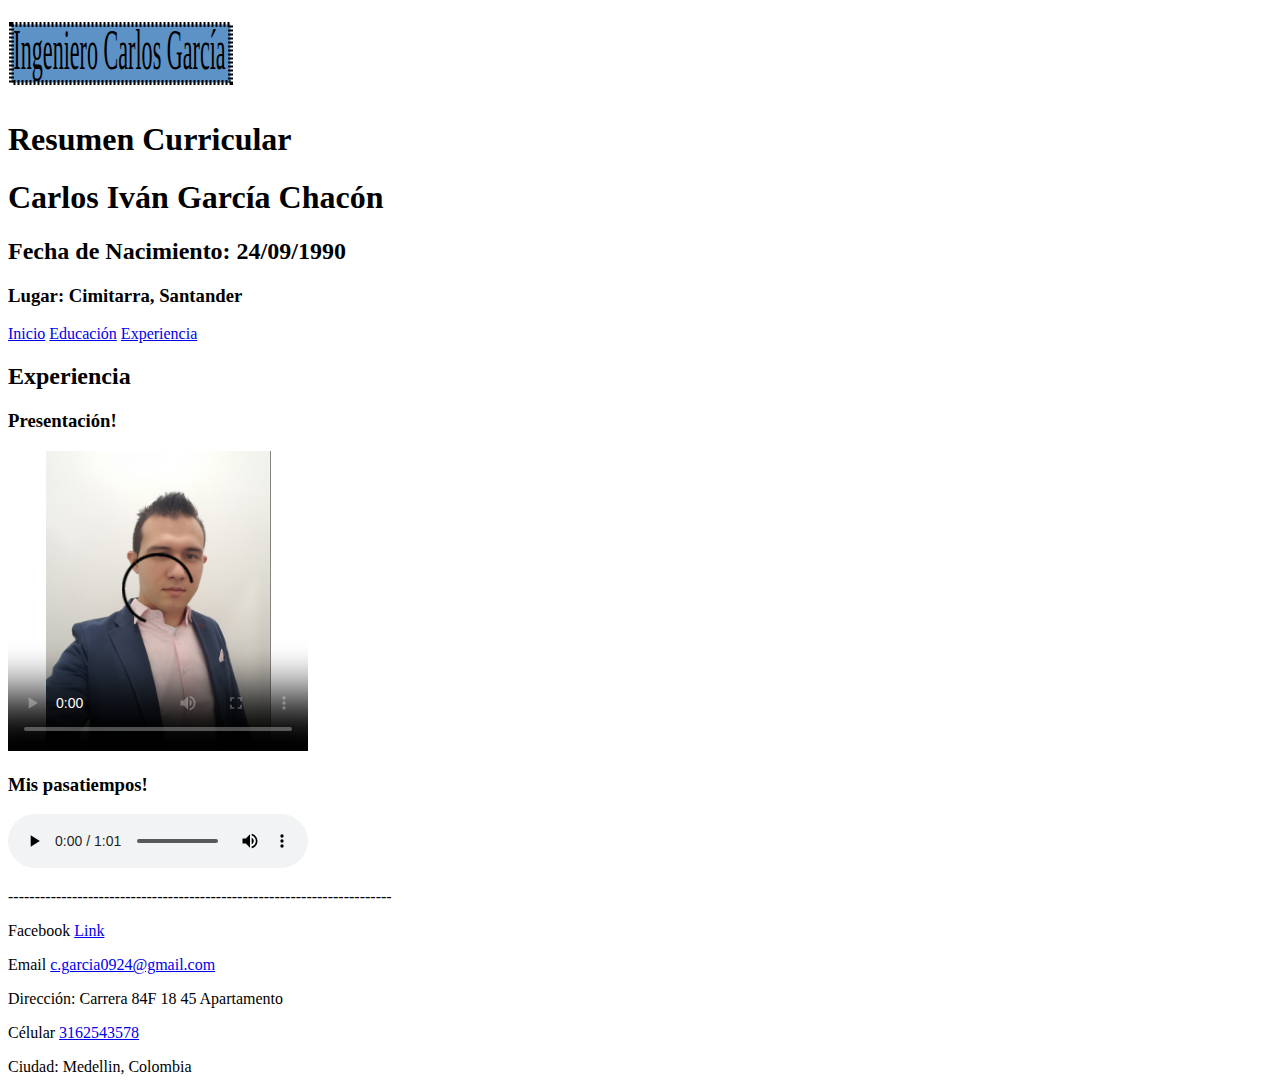
==== FUNTAMENTOS_HTML_CARLOS_GARCIA/Experiencia.html @ c4a659b7 "SE CREA REPOSITORIO PUBLICO" ====
<!DOCTYPE html>
<html>
  <head>
    <meta charset="utf-8">
    <meta name="viewport" content="width=device-width">
    <title>Hoja de Vida</title>
  </head>
  <body>
    <header>
    	<h1><img src="img/icon.svg" alt=""></h1>
      <hgroup>
          <h1>Resumen Curricular</h1>
          <h1>Carlos Iván García Chacón</h1>
          <h2>Fecha de Nacimiento: 24/09/1990</h2>
          <h3>Lugar: Cimitarra, Santander</h3>
      </hgroup>
    </header>
    <nav>
    	<a href="Inicio.html">Inicio</a>
      <a href="Educación.html">Educación</a>
      <a href="Experiencia.html">Experiencia</a>
    </nav>
    <section>
    <h2>Experiencia</h2>
    <h3>Presentación!</h3>
    <video src="video/experiencia.mp4" title="Presentación" poster="img/foto.jpg" width="300px" height="300px" controls autoplay></video>
    <h3>Mis pasatiempos!</h3>
    </b><audio src="video/hobbies.mp3" controls autoplay></audio>
    </section>
  </body>
  <footer>
      <p>------------------------------------------------------------------------</p>
      <p>Facebook <a href="https://www.facebook.com/carlosigarciach">Link</a></p>
      <p>Email <a href="email:c.garcia0924@gmail.com">c.garcia0924@gmail.com</a></p>
      <p>Dirección: Carrera 84F 18 45 Apartamento</p>
      <p>Célular <a href="Tel:+0033162543578">3162543578</a></p>
      <p>Ciudad: Medellin, Colombia</p>
  </footer>
</html>
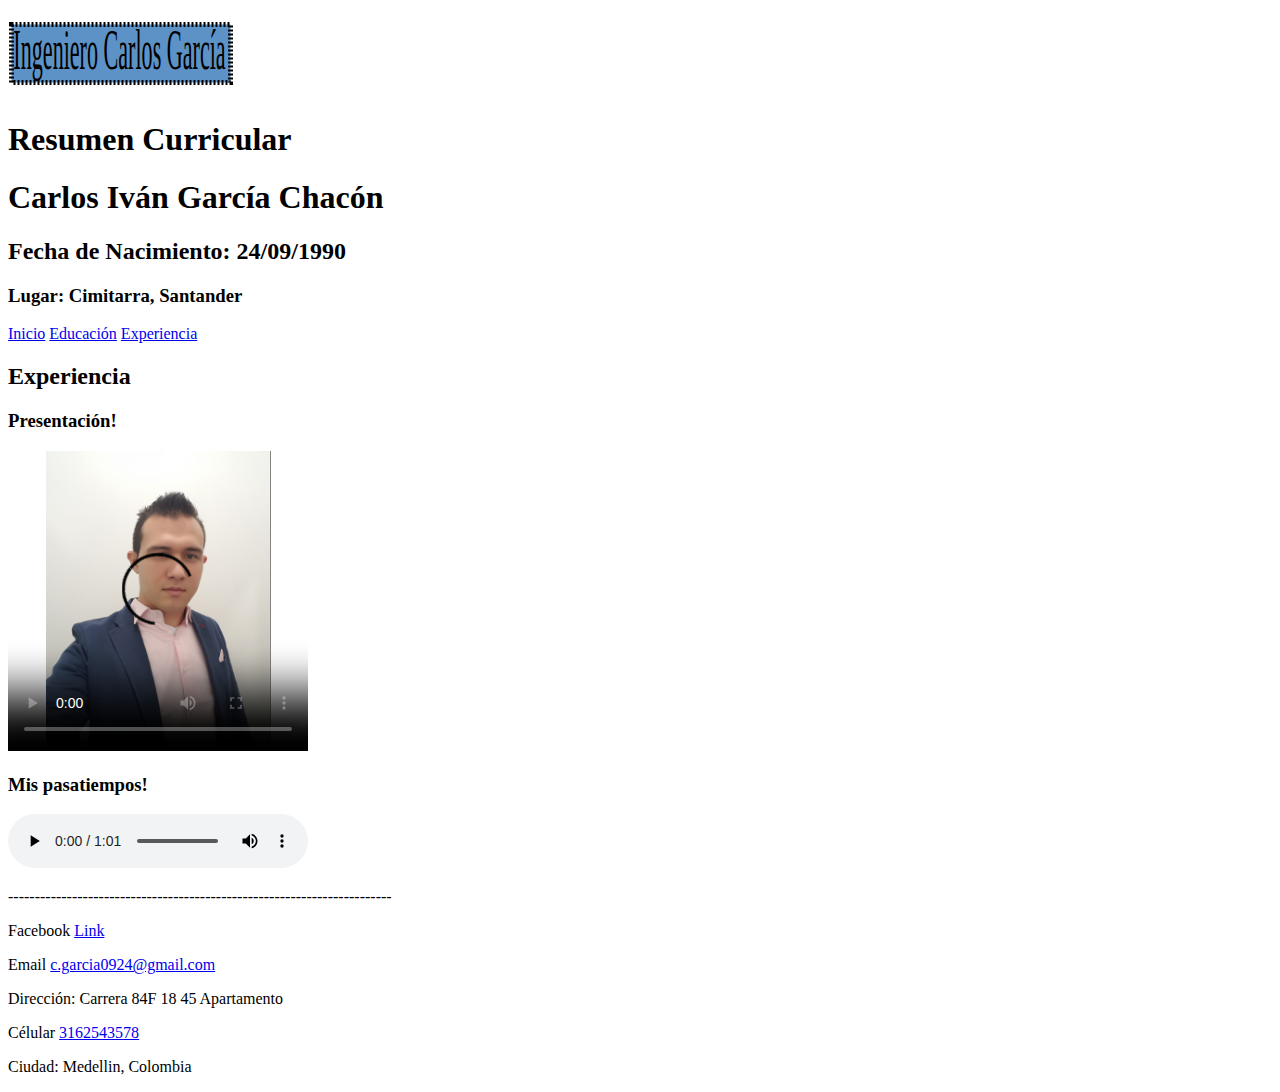
==== commit fd620723: "se revisan etiquetas" ====
--- a/FUNTAMENTOS_HTML_CARLOS_GARCIA/Experiencia.html
+++ b/FUNTAMENTOS_HTML_CARLOS_GARCIA/Experiencia.html
@@ -14,7 +14,7 @@
           <h2>Fecha de Nacimiento: 24/09/1990</h2>
           <h3>Lugar: Cimitarra, Santander</h3>
       </hgroup>
-    </header>
+    </header> 
     <nav>
     	<a href="Inicio.html">Inicio</a>
       <a href="Educación.html">Educación</a>
